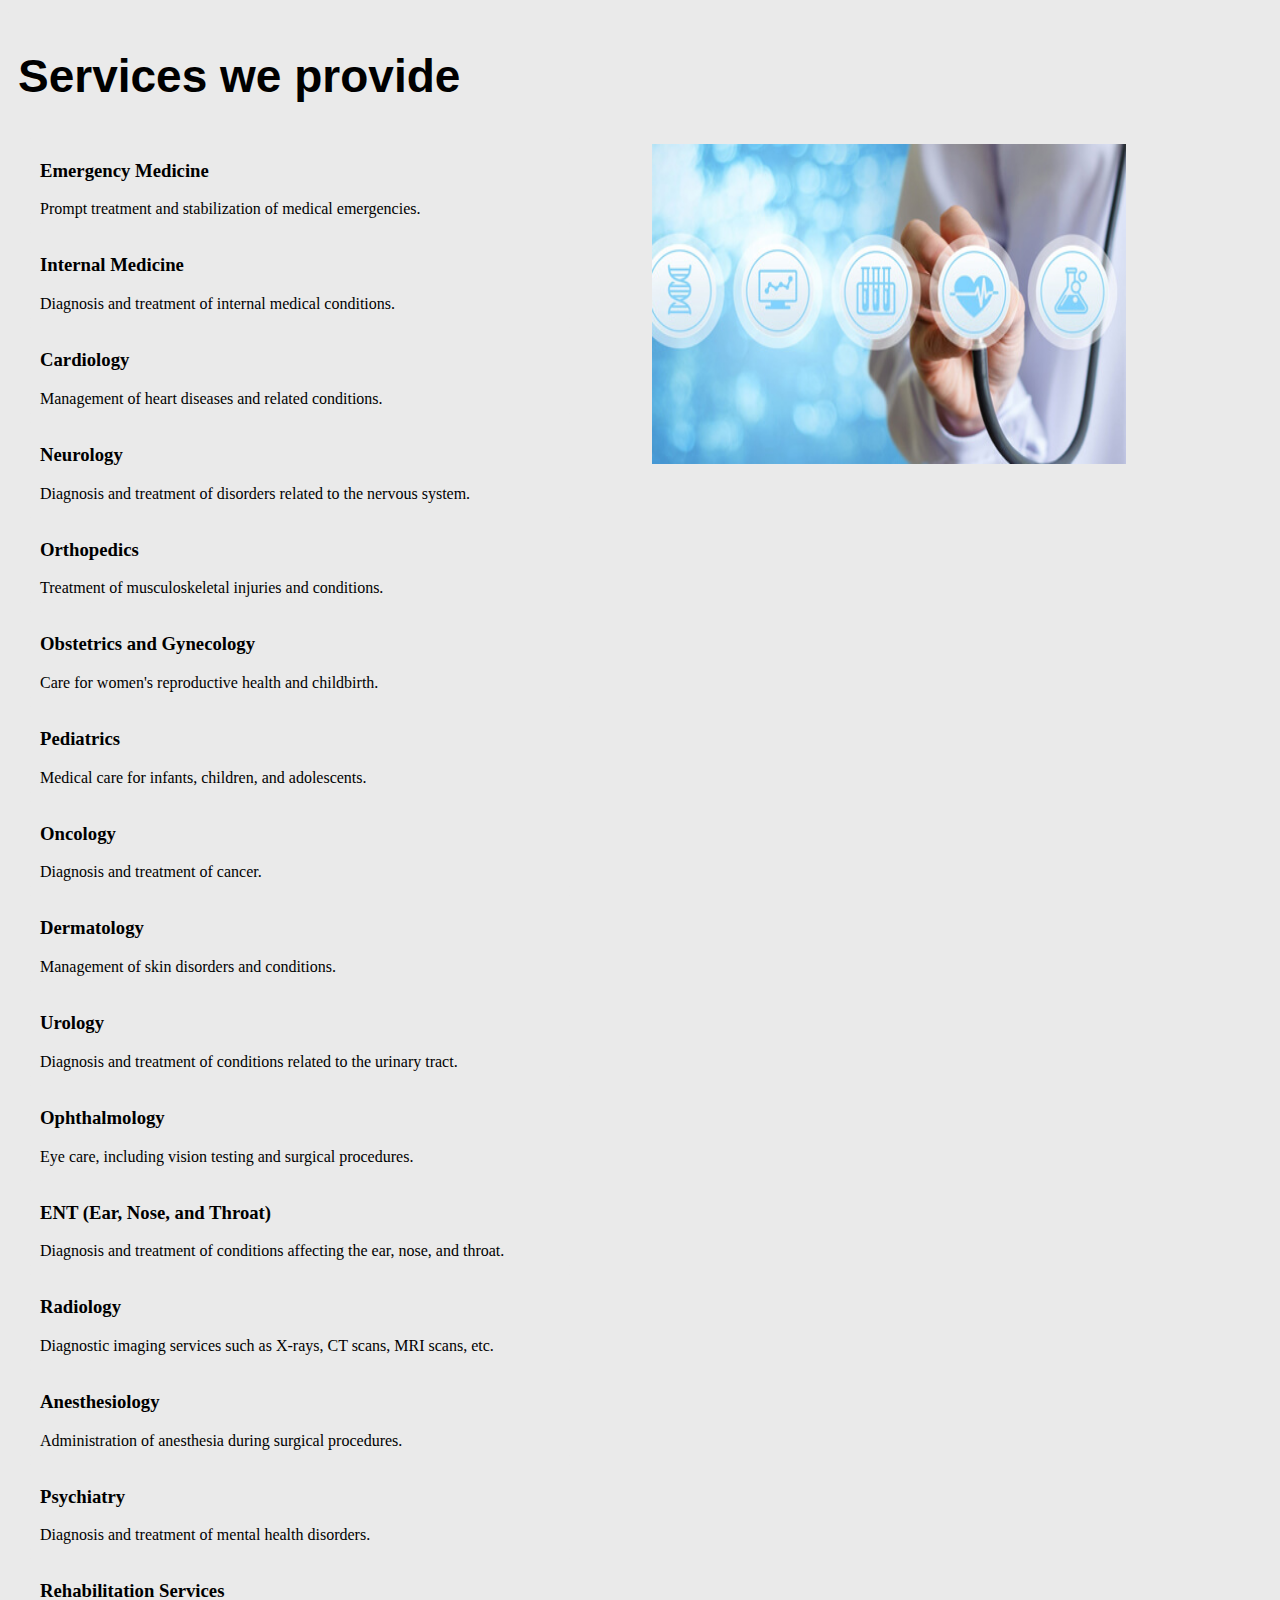
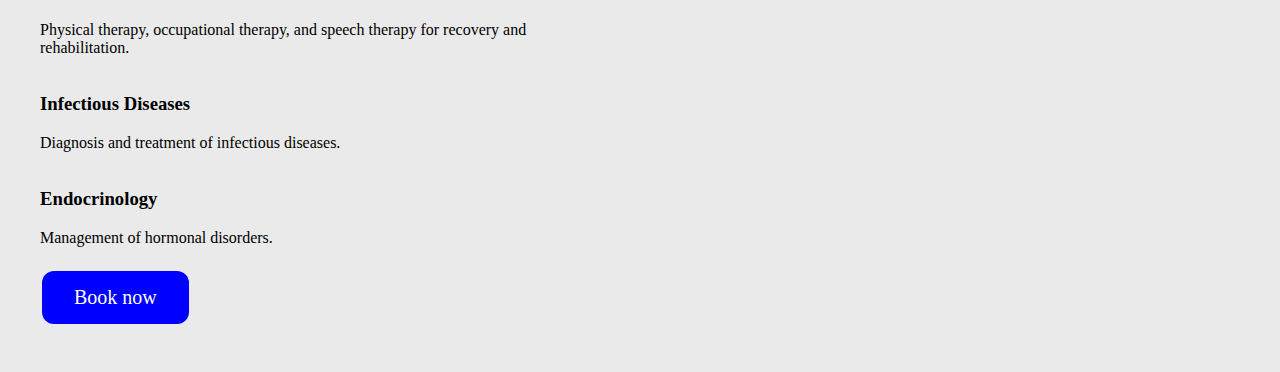
==== index.html @ 9661b5e6 "Update and rename services.html to index.html" ====
<!DOCTYPE html> 
 <html lang="en">

 <head>
    <meta charset="UTF-8">
    <meta name="viewport" content="width=device-width, initial-scale=1.0">
    <title>HosBook</title>
  

<style>


body{
    background-color: #EAEAEA;
}


.more-services h1{
    font-family: Verdana, Geneva, Tahoma, sans-serif;
    font-size: 46px;
    font-weight: 700rem;
}

.more-services img{
    width: 37vw;
    height: 25vw;
    align-items: center;
    justify-content: center;
    float: right;
    margin: 10px;
    
}

/* CSS styling for the more services section */
.more-services-container {
      max-width: 600px;
      margin: 1rem auto;
      display: flex;
      flex-wrap: wrap;
      align-items: center;
      align-self: auto;
    }
    
    .more-services {
      width: 90%;
      padding: 10px;
      background-color: #EAEAEA;
      border-radius: 5px;
      box-sizing: border-box;
      align-items: center;
      align-self: auto;
    }
    
    .more-services h3 {
      margin-top: 1rem;
      align-self: auto;
      align-items: center;
    }
    
    .more-services p {
      margin-bottom: 0rem;
    }

    .button {
      background-color:  blue;
      border: none;
      color: white;
      padding: 15px 32px;
      text-align: center;
      text-decoration: none;
      display: inline-block;
      font-size: 20px;
      margin: 4px 2px;
      cursor: pointer;
      border-radius: 12px;
    }

    .container {
        position: relative;
        text-align: center;
        color: white;
        align-items: center;
        display: flex;
      justify-content: flex-end;
        }

    .centered {
        position: absolute;
        top: 50%;
        left: 50%;
        transform: translate(-50%, -50%);
        text-align: center;
        font-size: 50px;
        font-style: italic;
        font-family: 'Montserrat', verdana;
        }


</style>


<body>
  <!-- More services design -->


  
  <section class="more-services" id="more-services">
    <h1>Services we provide</h1>
    <img src="checkup.jpg" alt="checkup">
    <div class="more-services-container">
      <div class="more-services">
        <h3>Emergency Medicine</h3>
        <p>Prompt treatment and stabilization of medical emergencies.</p>
      </div>
      <div class="more-services">
        <h3>Internal Medicine</h3>
        <p>Diagnosis and treatment of internal medical conditions.</p>
      </div>
      <div class="more-services">
        <h3>Cardiology</h3>
        <p>Management of heart diseases and related conditions.</p>
      </div>
      <div class="more-services">
        <h3>Neurology</h3>
        <p>Diagnosis and treatment of disorders related to the nervous system.</p>
      </div>
      <div class="more-services">
        <h3>Orthopedics</h3>
        <p>Treatment of musculoskeletal injuries and conditions.</p>
      </div>
      <div class="more-services">
        <h3>Obstetrics and Gynecology</h3>
        <p>Care for women's reproductive health and childbirth.</p>
      </div>
      <div class="more-services">
        <h3>Pediatrics</h3>
        <p>Medical care for infants, children, and adolescents.</p>
      </div>
      <div class="more-services">
        <h3>Oncology</h3>
        <p>Diagnosis and treatment of cancer.</p>
      </div>
      <div class="more-services">
        <h3>Dermatology</h3>
        <p>Management of skin disorders and conditions.</p>
      </div>
      <div class="more-services">
        <h3>Urology</h3>
        <p>Diagnosis and treatment of conditions related to the urinary tract.</p>
      </div>
      <div class="more-services">
        <h3>Ophthalmology</h3>
        <p>Eye care, including vision testing and surgical procedures.</p>
      </div>
      <div class="more-services">
        <h3>ENT (Ear, Nose, and Throat)</h3>
        <p>Diagnosis and treatment of conditions affecting the ear, nose, and throat.</p>
      </div>
      <div class="more-services">
        <h3>Radiology</h3>
        <p>Diagnostic imaging services such as X-rays, CT scans, MRI scans, etc.</p>
      </div>
      <div class="more-services">
        <h3>Anesthesiology</h3>
        <p>Administration of anesthesia during surgical procedures.</p>
      </div>
      <div class="more-services">
        <h3>Psychiatry</h3>
        <p>Diagnosis and treatment of mental health disorders.</p>
      </div>
      <div class="more-services">
        <h3>Rehabilitation Services</h3>
        <p>Physical therapy, occupational therapy, and speech therapy for recovery and rehabilitation.</p>
      </div>
      <div class="more-services">
        <h3>Infectious Diseases</h3>
        <p>Diagnosis and treatment of infectious diseases.</p>
      </div>
      <div class="more-services">
        <h3>Endocrinology</h3>
        <p>Management of hormonal disorders.</p>
      </div>
      <div class="more-services">
          <a href="https://forms.gle/AijaueRxLXijUYQe6" class="button" target="_blank">Book now</a>
        </div>
    </div>
  </section>
 
</body>


</head>  
</html>
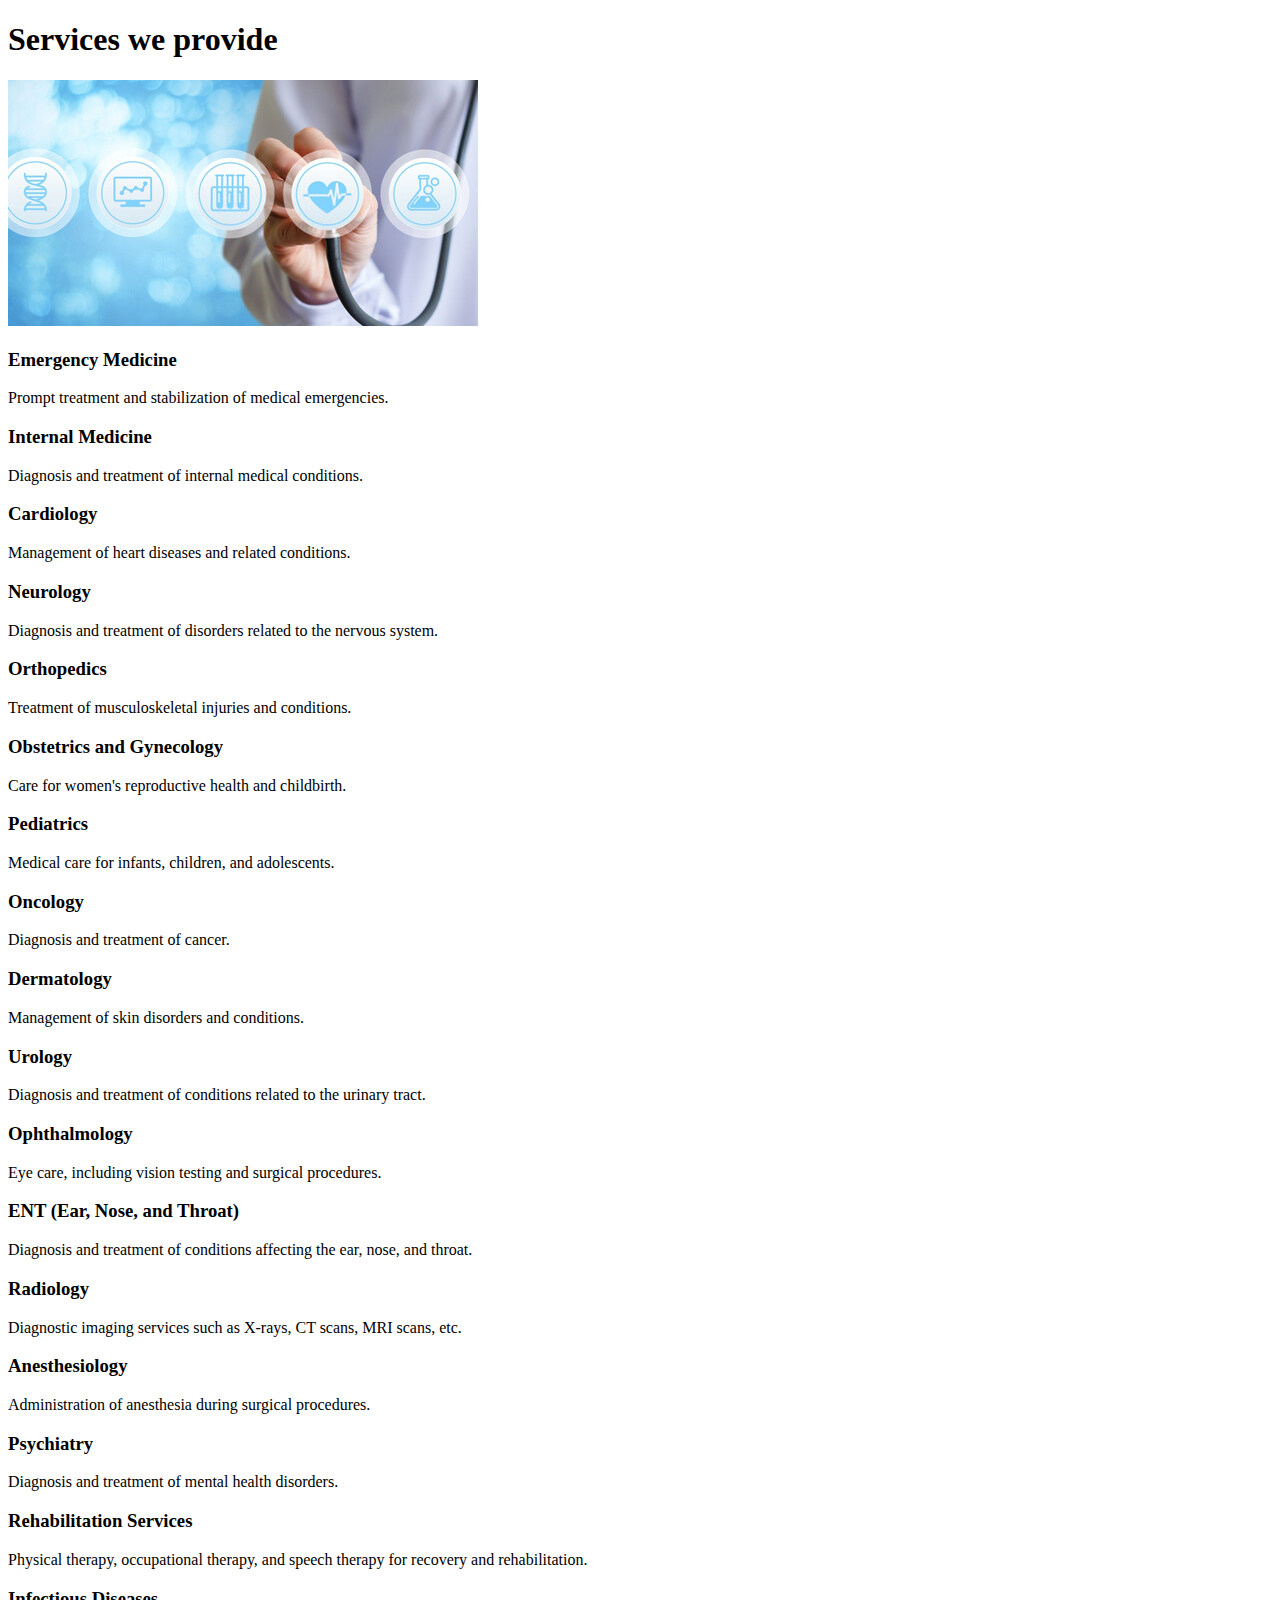
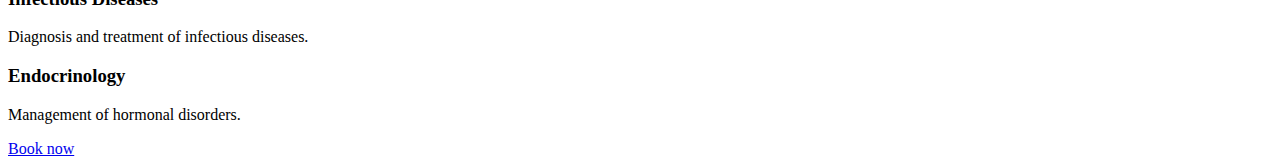
==== commit 1cb279f0: "Update index.html" ====
--- a/index.html
+++ b/index.html
@@ -4,99 +4,10 @@
  <head>
     <meta charset="UTF-8">
     <meta name="viewport" content="width=device-width, initial-scale=1.0">
-    <title>HosBook</title>
-  
+    <title>HosBook Services</title>
 
-<style>
-
-
-body{
-    background-color: #EAEAEA;
-}
-
-
-.more-services h1{
-    font-family: Verdana, Geneva, Tahoma, sans-serif;
-    font-size: 46px;
-    font-weight: 700rem;
-}
-
-.more-services img{
-    width: 37vw;
-    height: 25vw;
-    align-items: center;
-    justify-content: center;
-    float: right;
-    margin: 10px;
-    
-}
-
-/* CSS styling for the more services section */
-.more-services-container {
-      max-width: 600px;
-      margin: 1rem auto;
-      display: flex;
-      flex-wrap: wrap;
-      align-items: center;
-      align-self: auto;
-    }
-    
-    .more-services {
-      width: 90%;
-      padding: 10px;
-      background-color: #EAEAEA;
-      border-radius: 5px;
-      box-sizing: border-box;
-      align-items: center;
-      align-self: auto;
-    }
-    
-    .more-services h3 {
-      margin-top: 1rem;
-      align-self: auto;
-      align-items: center;
-    }
-    
-    .more-services p {
-      margin-bottom: 0rem;
-    }
-
-    .button {
-      background-color:  blue;
-      border: none;
-      color: white;
-      padding: 15px 32px;
-      text-align: center;
-      text-decoration: none;
-      display: inline-block;
-      font-size: 20px;
-      margin: 4px 2px;
-      cursor: pointer;
-      border-radius: 12px;
-    }
-
-    .container {
-        position: relative;
-        text-align: center;
-        color: white;
-        align-items: center;
-        display: flex;
-      justify-content: flex-end;
-        }
-
-    .centered {
-        position: absolute;
-        top: 50%;
-        left: 50%;
-        transform: translate(-50%, -50%);
-        text-align: center;
-        font-size: 50px;
-        font-style: italic;
-        font-family: 'Montserrat', verdana;
-        }
-
-
-</style>
+   <!-- css-->
+    <link rel="stylesheet" href="main.css">
 
 
 <body>
--- a/main.css
+++ b/main.css
@@ -0,0 +1 @@
+@import 'style.css';
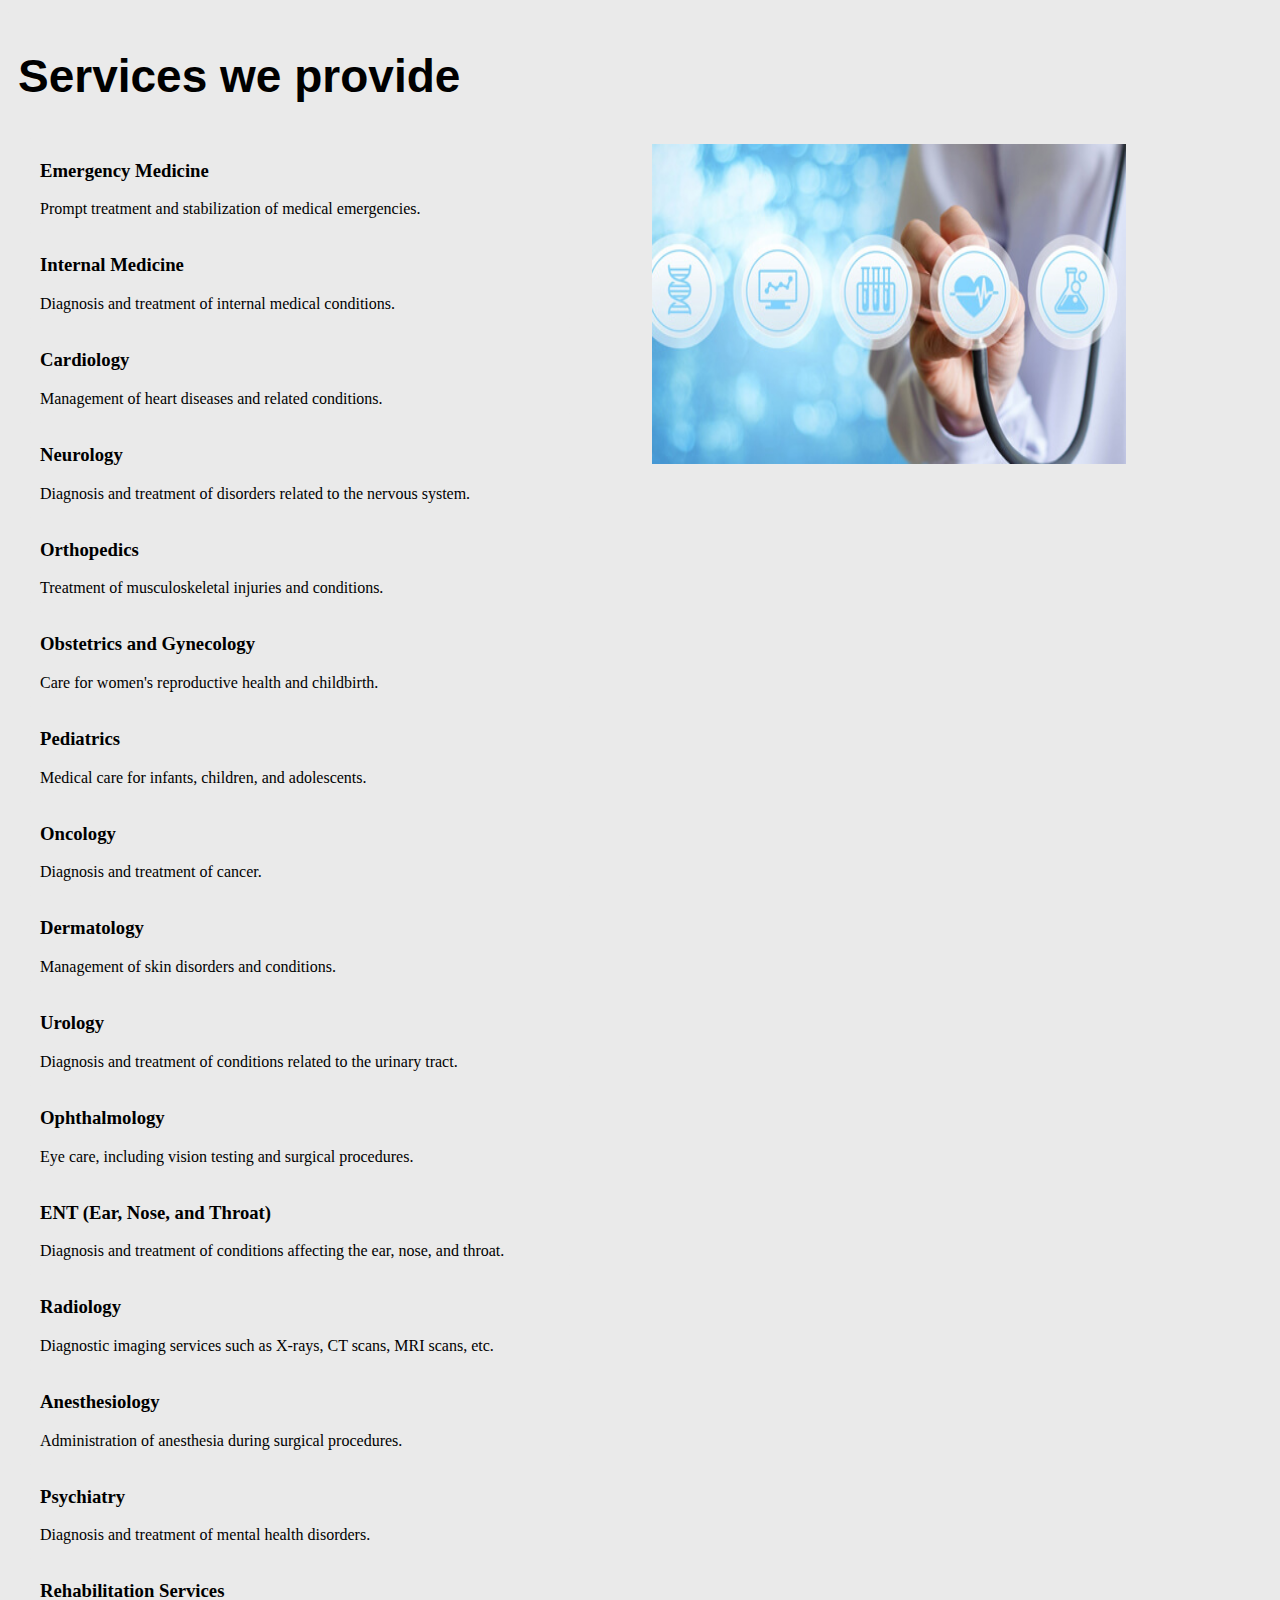
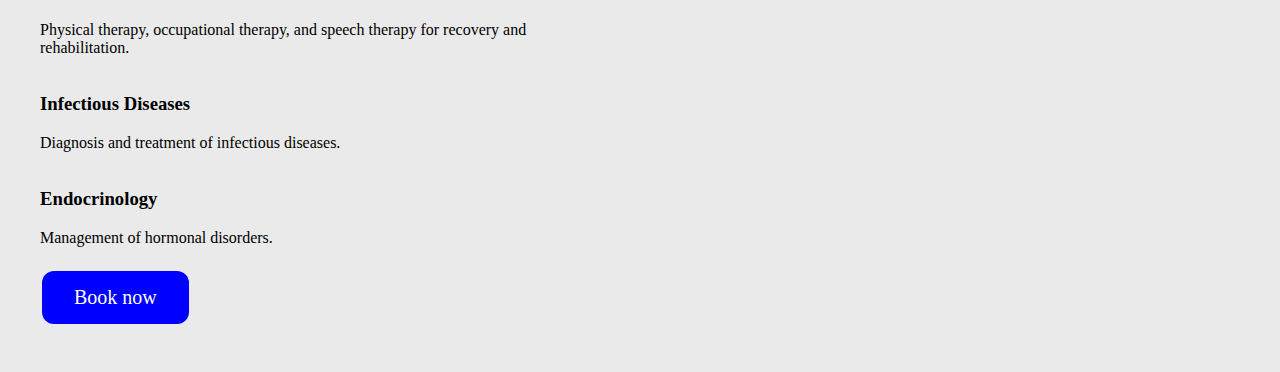
==== commit 59cac135: "Update index.html" ====
--- a/index.html
+++ b/index.html
@@ -9,6 +9,7 @@
    <!-- css-->
     <link rel="stylesheet" href="main.css">
 
+</head>  
 
 <body>
   <!-- More services design -->
@@ -100,5 +101,4 @@
 </body>
 
 
-</head>  
 </html>
